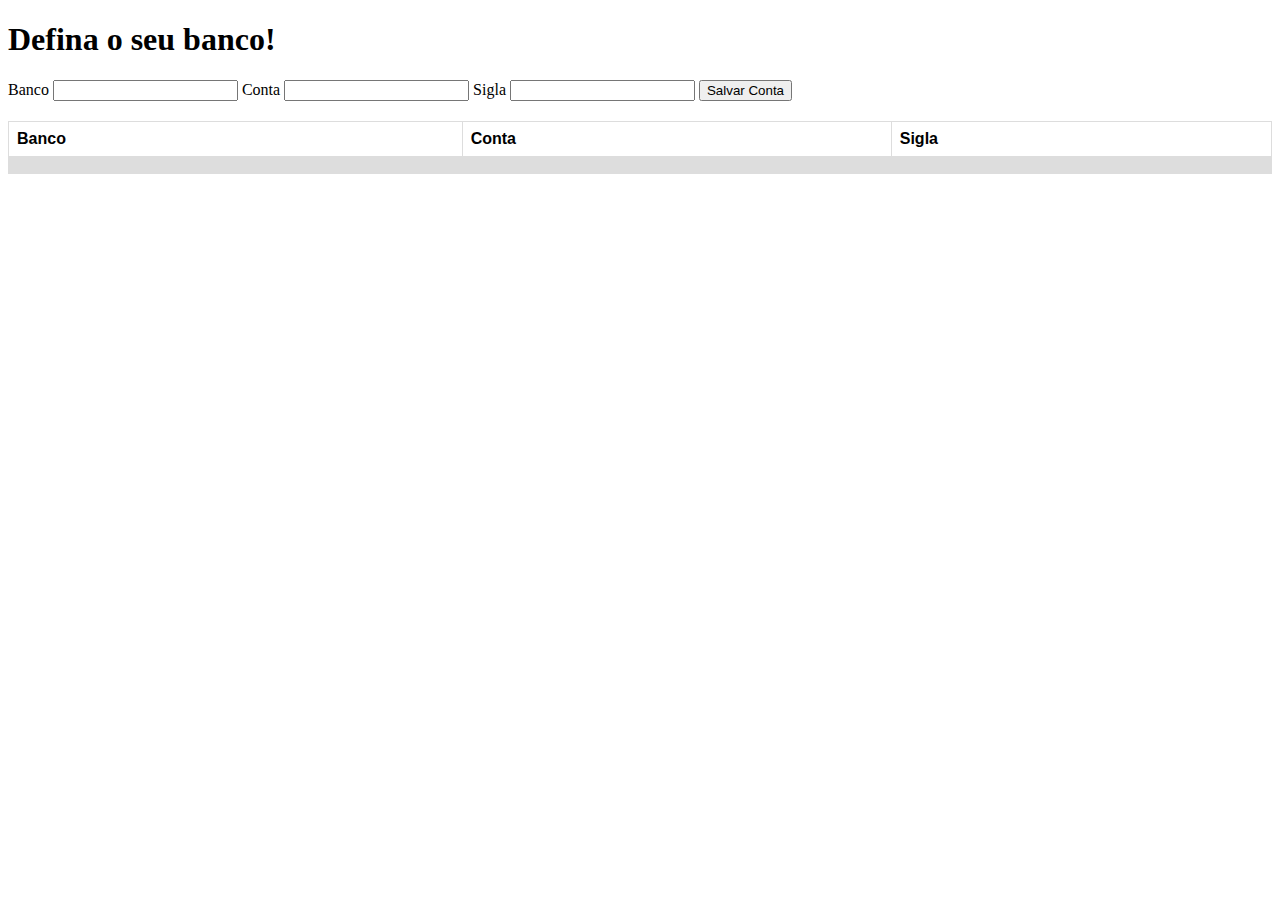
==== static/components/account/index.html @ 9c45eda7 "create component account" ====
<!DOCTYPE html>
<html lang="en">
<head>
  <meta charset="UTF-8">
  <title></title>
  <link rel="stylesheet" href="../../style.css">
</head>
<body>
<div>
  <h1>Defina o seu banco!</h1>
  <label> Banco
    <input type="text" id="bankValue">
  </label>
  <label> Conta
    <input type="text" id="accountValue">
  </label>
  <label> Sigla
    <input type="text" id="acronymValue">
  </label>
  <button onclick="saveAccount()">Salvar Conta</button>
</div>
<table>
  <tr>
    <th>Banco</th>
    <th>Conta</th>
    <th>Sigla</th>
  </tr>
  <tr>
    <td id="bankSave"></td>
    <td id="accountSave"></td>
    <td id="acronymSave"></td>
  </tr>
</table>


<script src="script.js" defer></script>
</body>
---- static/style.css ----
table {
  font-family: arial, sans-serif;
  border-collapse: collapse;
  width: 100%;
  margin-top: 20px;
}

td, th {
  border: 1px solid #dddddd;
  text-align: left;
  padding: 8px;
}

tr:nth-child(even) {
  background-color: #dddddd;
}
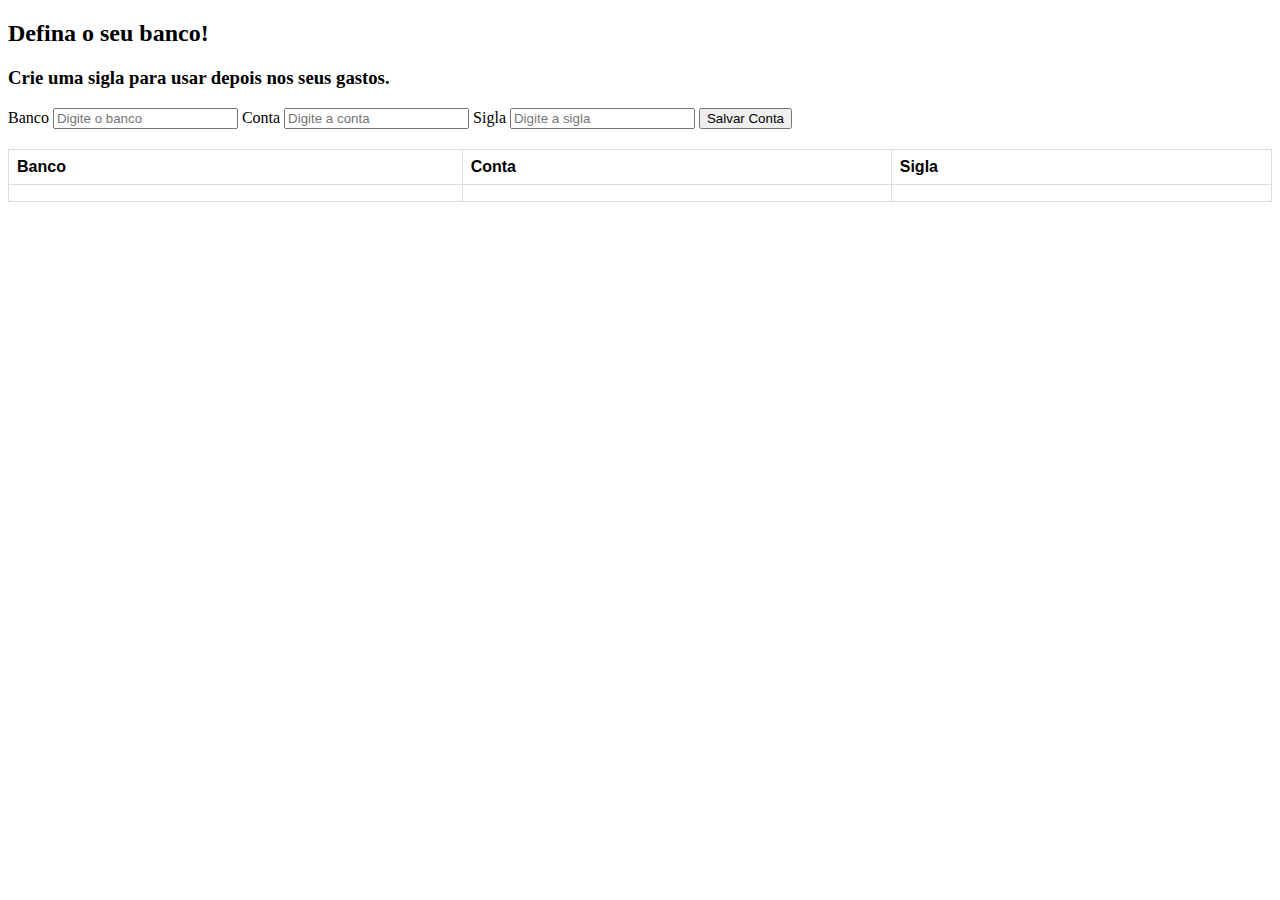
==== commit 41695442: "changes" ====
--- a/static/components/account/index.html
+++ b/static/components/account/index.html
@@ -2,36 +2,47 @@
 <html lang="en">
 <head>
   <meta charset="UTF-8">
-  <title></title>
+  <meta name="viewport" content="width=device-width, initial-scale=1.0">
+  <title>Defina seu Banco</title>
   <link rel="stylesheet" href="../../style.css">
 </head>
 <body>
 <div>
-  <h1>Defina o seu banco!</h1>
-  <label> Banco
-    <input type="text" id="bankValue">
-  </label>
-  <label> Conta
-    <input type="text" id="accountValue">
-  </label>
-  <label> Sigla
-    <input type="text" id="acronymValue">
-  </label>
-  <button onclick="saveAccount()">Salvar Conta</button>
+  <h2>Defina o seu banco!</h2>
+  <h3>Crie uma sigla para usar depois nos seus gastos.</h3>
+  <form id="accountForm" onsubmit="saveAccount(event)">
+    <label for="bankValue">Banco</label>
+    <input type="text" id="bankValue" placeholder="Digite o banco" required>
+
+    <label for="accountValue">Conta</label>
+    <input type="text" id="accountValue" placeholder="Digite a conta" required>
+
+    <label for="acronymValue">Sigla</label>
+    <input type="text" id="acronymValue" placeholder="Digite a sigla" required>
+
+    <button type="submit">Salvar Conta</button>
+  </form>
 </div>
+
 <table>
+  <thead>
   <tr>
     <th>Banco</th>
     <th>Conta</th>
     <th>Sigla</th>
   </tr>
+  </thead>
+  <tbody>
   <tr>
     <td id="bankSave"></td>
     <td id="accountSave"></td>
     <td id="acronymSave"></td>
   </tr>
+  </tbody>
 </table>
 
+<p id="errorMessage" style="color: red;"></p>
 
 <script src="script.js" defer></script>
-</body>+</body>
+</html>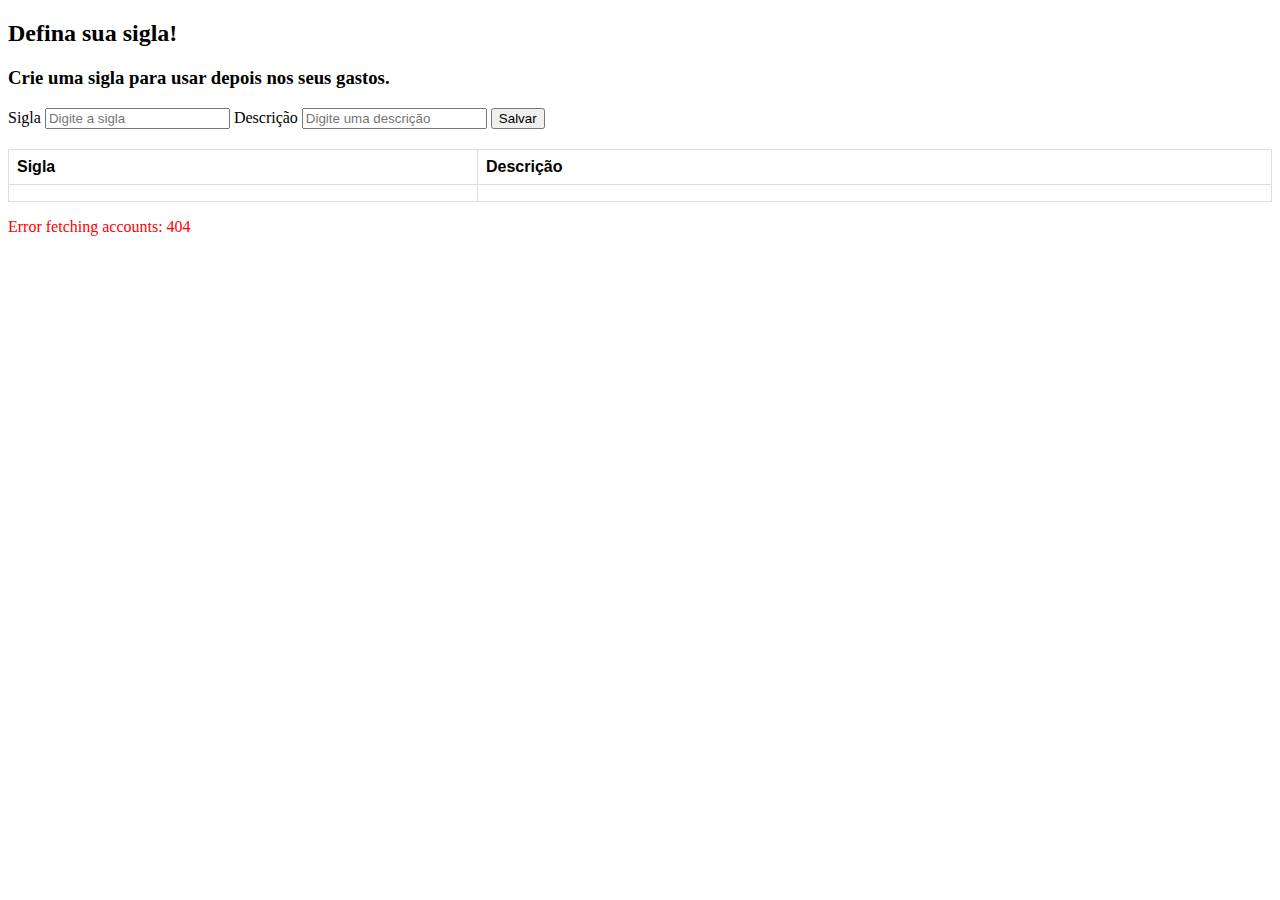
==== commit e50df6f2: "change html" ====
--- a/static/components/account/index.html
+++ b/static/components/account/index.html
@@ -3,40 +3,35 @@
 <head>
   <meta charset="UTF-8">
   <meta name="viewport" content="width=device-width, initial-scale=1.0">
-  <title>Defina seu Banco</title>
+  <title>Defina sua sigla</title>
   <link rel="stylesheet" href="../../style.css">
 </head>
 <body>
 <div>
-  <h2>Defina o seu banco!</h2>
+  <h2>Defina sua sigla!</h2>
   <h3>Crie uma sigla para usar depois nos seus gastos.</h3>
-  <form id="accountForm" onsubmit="saveAccount(event)">
-    <label for="bankValue">Banco</label>
-    <input type="text" id="bankValue" placeholder="Digite o banco" required>
-
-    <label for="accountValue">Conta</label>
-    <input type="text" id="accountValue" placeholder="Digite a conta" required>
-
+  <form id="accountForm" onsubmit="saveBankAccount(event)">
     <label for="acronymValue">Sigla</label>
     <input type="text" id="acronymValue" placeholder="Digite a sigla" required>
 
-    <button type="submit">Salvar Conta</button>
+    <label for="acronymValue">Descrição</label>
+    <input type="text" id="descriptionValue" placeholder="Digite uma descrição" required>
+
+    <button type="submit">Salvar</button>
   </form>
 </div>
 
 <table>
   <thead>
   <tr>
-    <th>Banco</th>
-    <th>Conta</th>
     <th>Sigla</th>
+    <th>Descrição</th>
   </tr>
   </thead>
   <tbody>
   <tr>
-    <td id="bankSave"></td>
-    <td id="accountSave"></td>
     <td id="acronymSave"></td>
+    <td id="descriptionSave"></td>
   </tr>
   </tbody>
 </table>
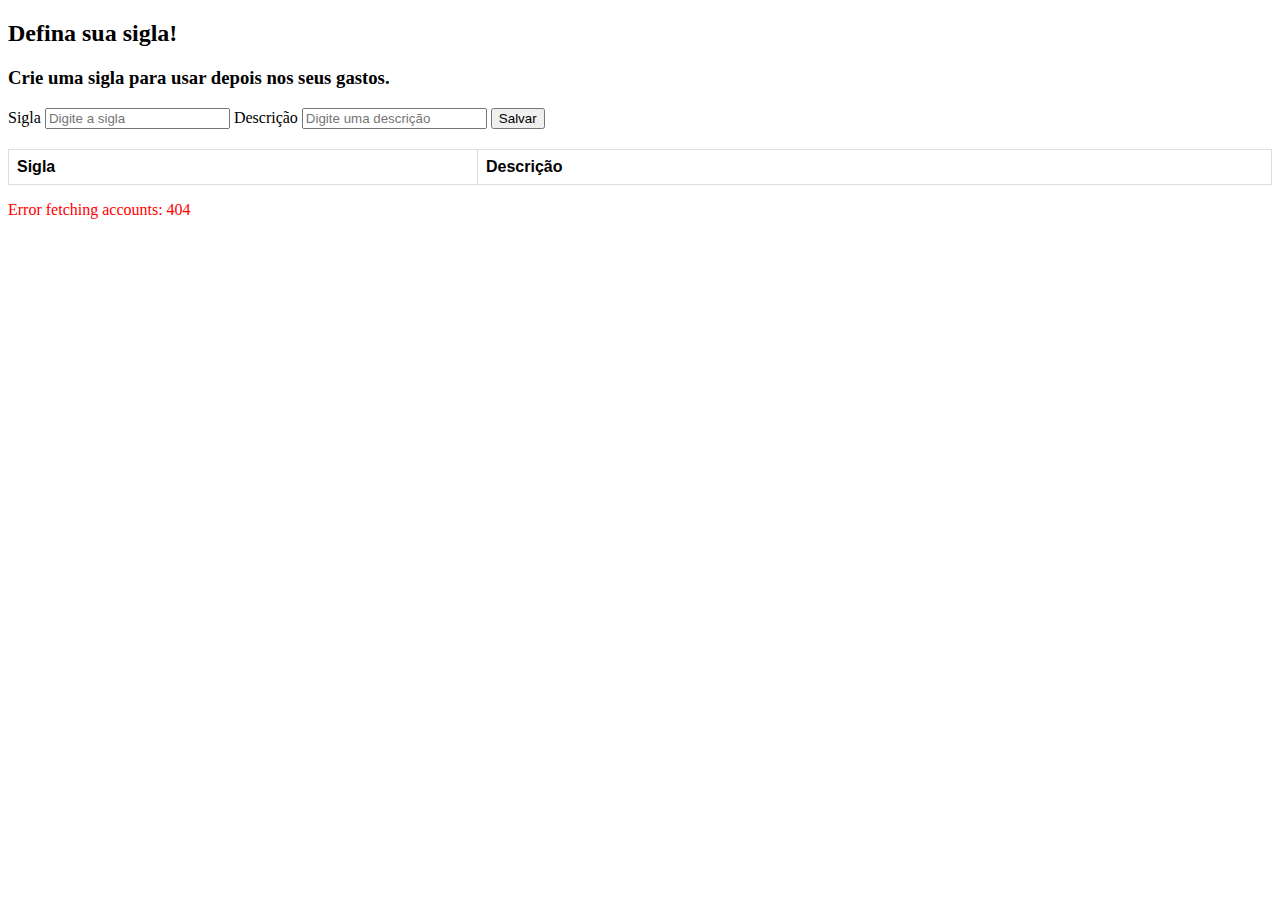
==== commit 6779a111: "create createBankAccountTableRow" ====
--- a/static/components/account/index.html
+++ b/static/components/account/index.html
@@ -28,11 +28,7 @@
     <th>Descrição</th>
   </tr>
   </thead>
-  <tbody>
-  <tr>
-    <td id="acronymSave"></td>
-    <td id="descriptionSave"></td>
-  </tr>
+  <tbody id="bankAccountRow">
   </tbody>
 </table>
 
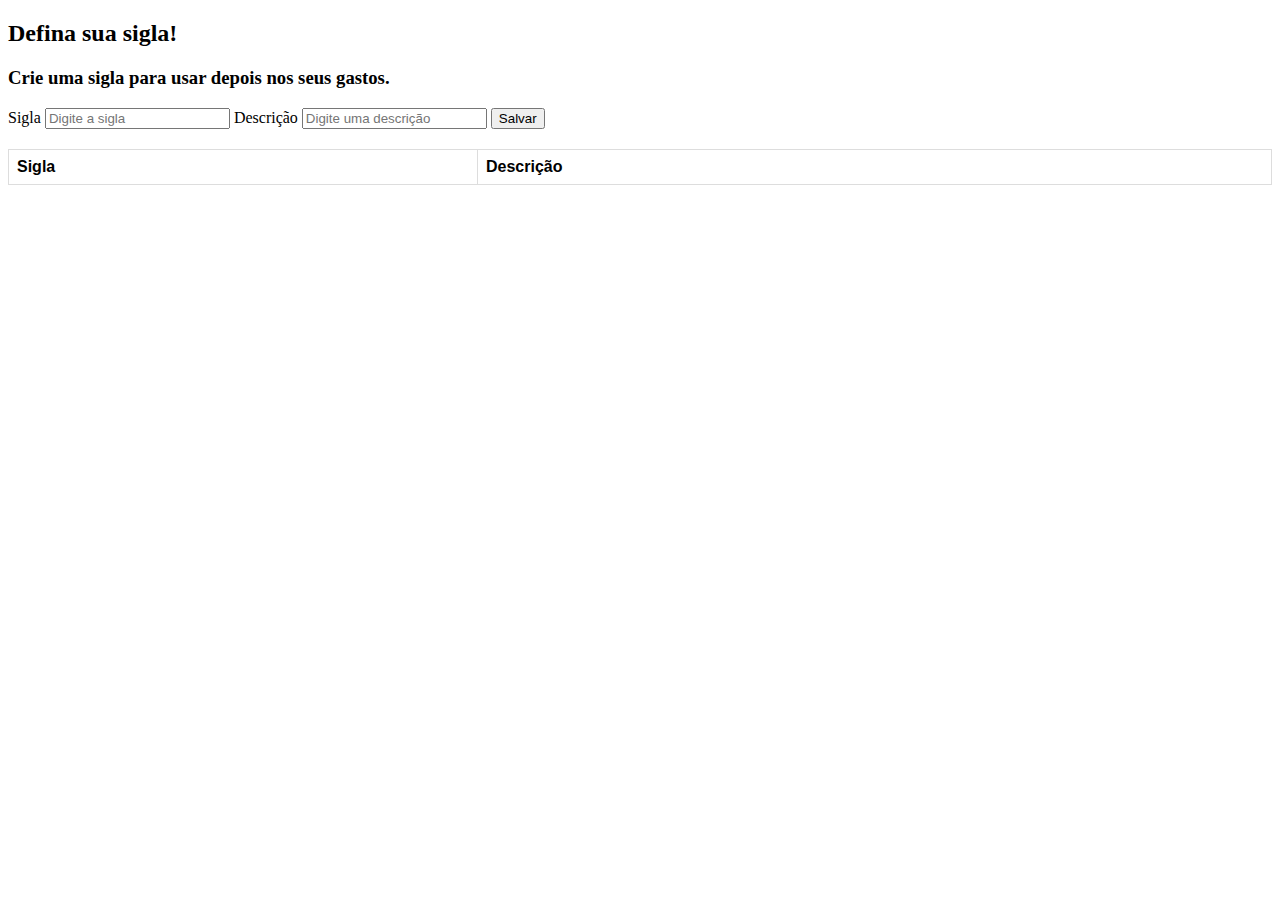
==== commit b64bc8bc: "create send request" ====
--- a/static/components/account/index.html
+++ b/static/components/account/index.html
@@ -34,6 +34,6 @@
 
 <p id="errorMessage" style="color: red;"></p>
 
-<script src="script.js" defer></script>
+<script type="module" src="script.js" defer></script>
 </body>
 </html>